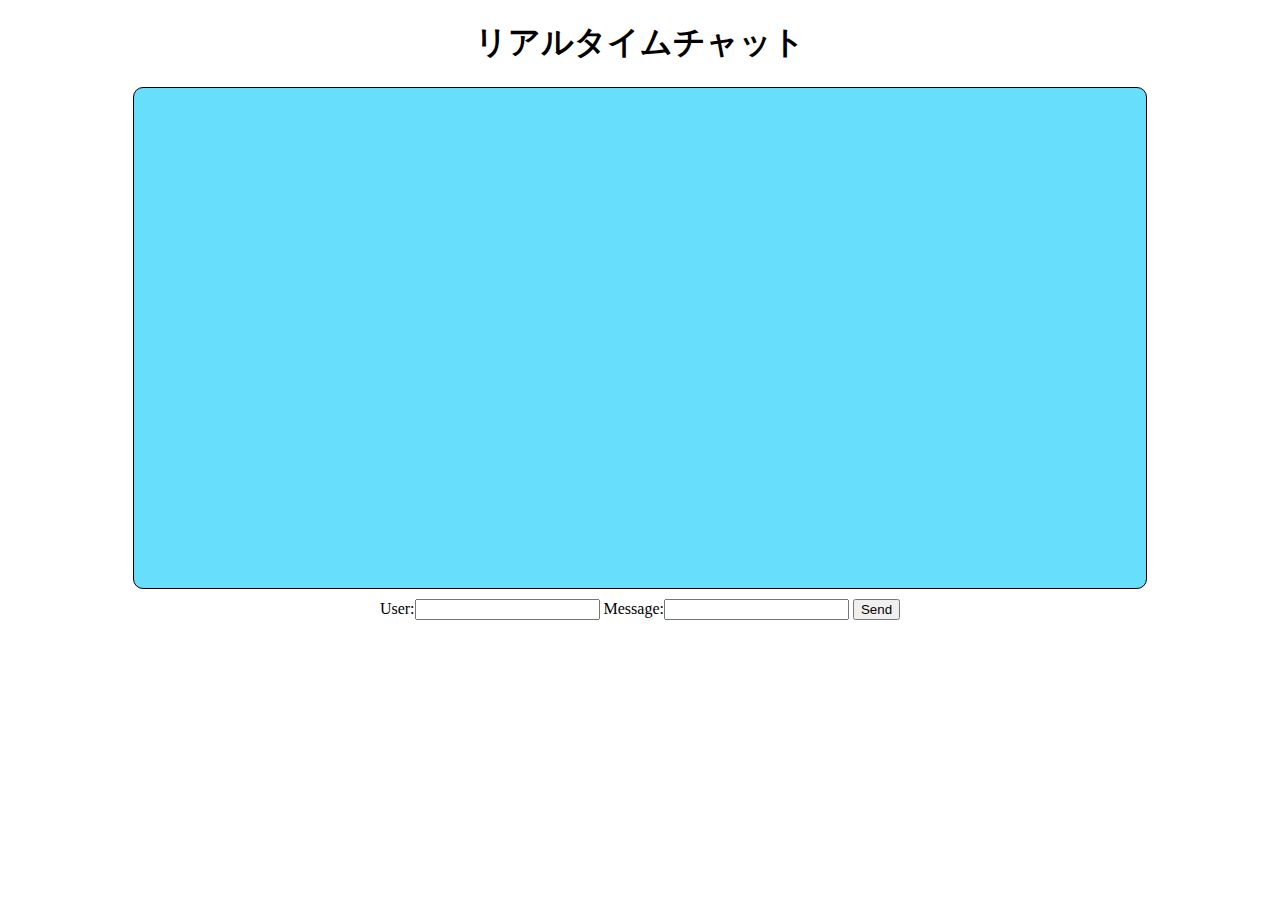
==== ajax/chat/index.html @ 7b230a84 "Initial commit" ====
<!DOCTYPE html>
<html lang="ja">
<head>
    <meta charset="UTF-8">
    <title>Chat</title>
    <link rel="stylesheet" href="index.css">
</head>
<body>
    <h1>リアルタイムチャット</h1>
    <div class="outputField"></div>
    <div class="inputField">
        User:<input type="text" name="user" id="user">
        Message:<input type="text" name="message" id="message">
        <input type="button" value="Send" id="#send">
    </div>
</body>
</html>
---- ajax/chat/index.css ----
h1{
    text-align: center;
}

.outputField{
    margin: 0 auto;
    width: 80%;
    height: 500px;
    border: 1px solid rgb(0,0,0);
    border-radius: 10px;
    background-color: rgba(0,200,250,0.6);
    overflow: scroll;
}

.inputField{
    margin: 0 auto;
    padding: 10px;
    text-align: center;
}
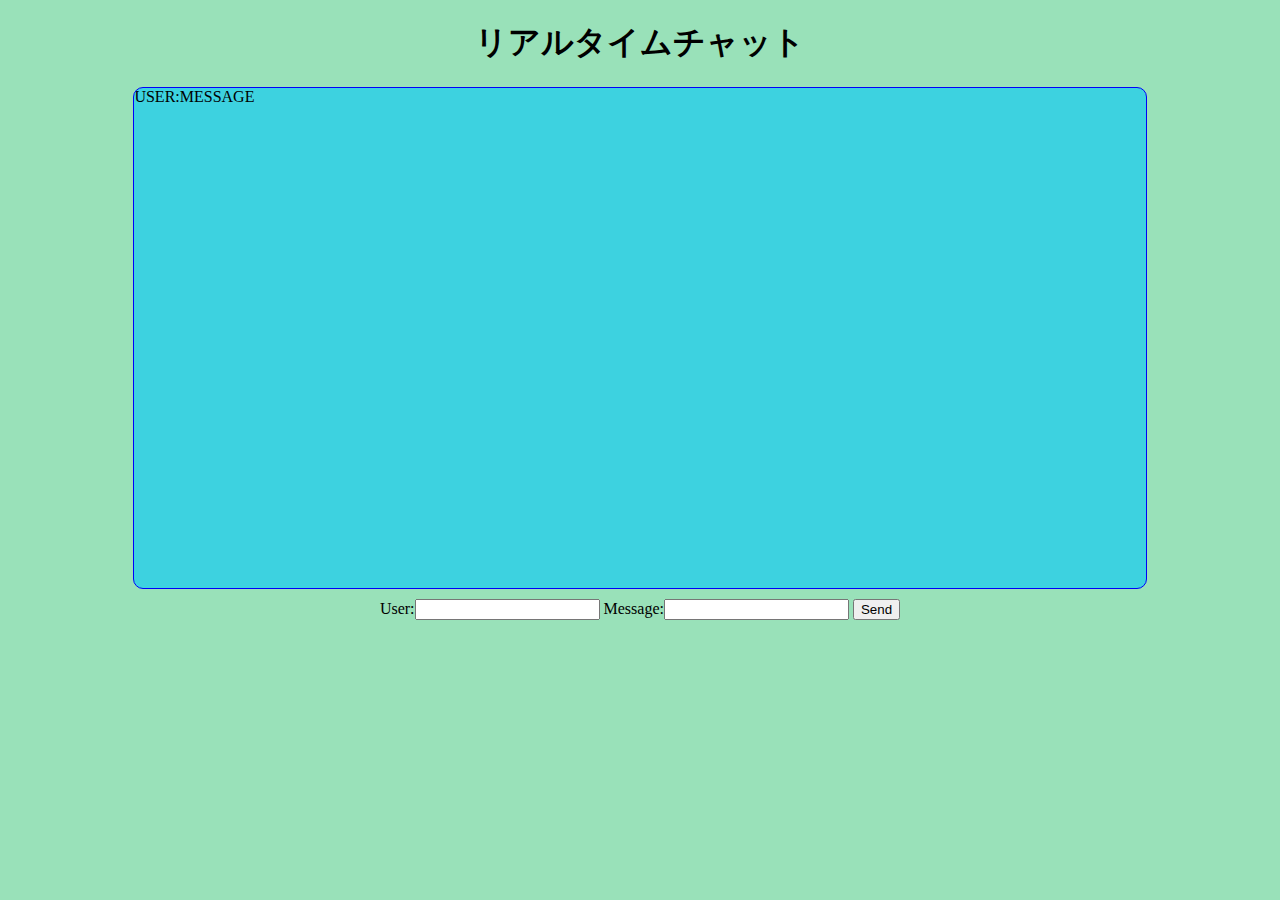
==== commit 0d9c1bf2: "Change border color & radius" ====
--- a/ajax/chat/index.html
+++ b/ajax/chat/index.html
@@ -7,7 +7,9 @@
 </head>
 <body>
     <h1>リアルタイムチャット</h1>
-    <div class="outputField"></div>
+    <div class="outputField">
+        <div class="result">USER:MESSAGE</div>
+    </div>
     <div class="inputField">
         User:<input type="text" name="user" id="user">
         Message:<input type="text" name="message" id="message">
--- a/ajax/chat/index.css
+++ b/ajax/chat/index.css
@@ -1,12 +1,16 @@
 h1{
     text-align: center;
+}
+
+body{
+    background-color: rgba(0,180,80,0.4);
 }
 
 .outputField{
     margin: 0 auto;
     width: 80%;
     height: 500px;
-    border: 1px solid rgb(0,0,0);
+    border: 1px solid rgb(0,0,250);
     border-radius: 10px;
     background-color: rgba(0,200,250,0.6);
     overflow: scroll;
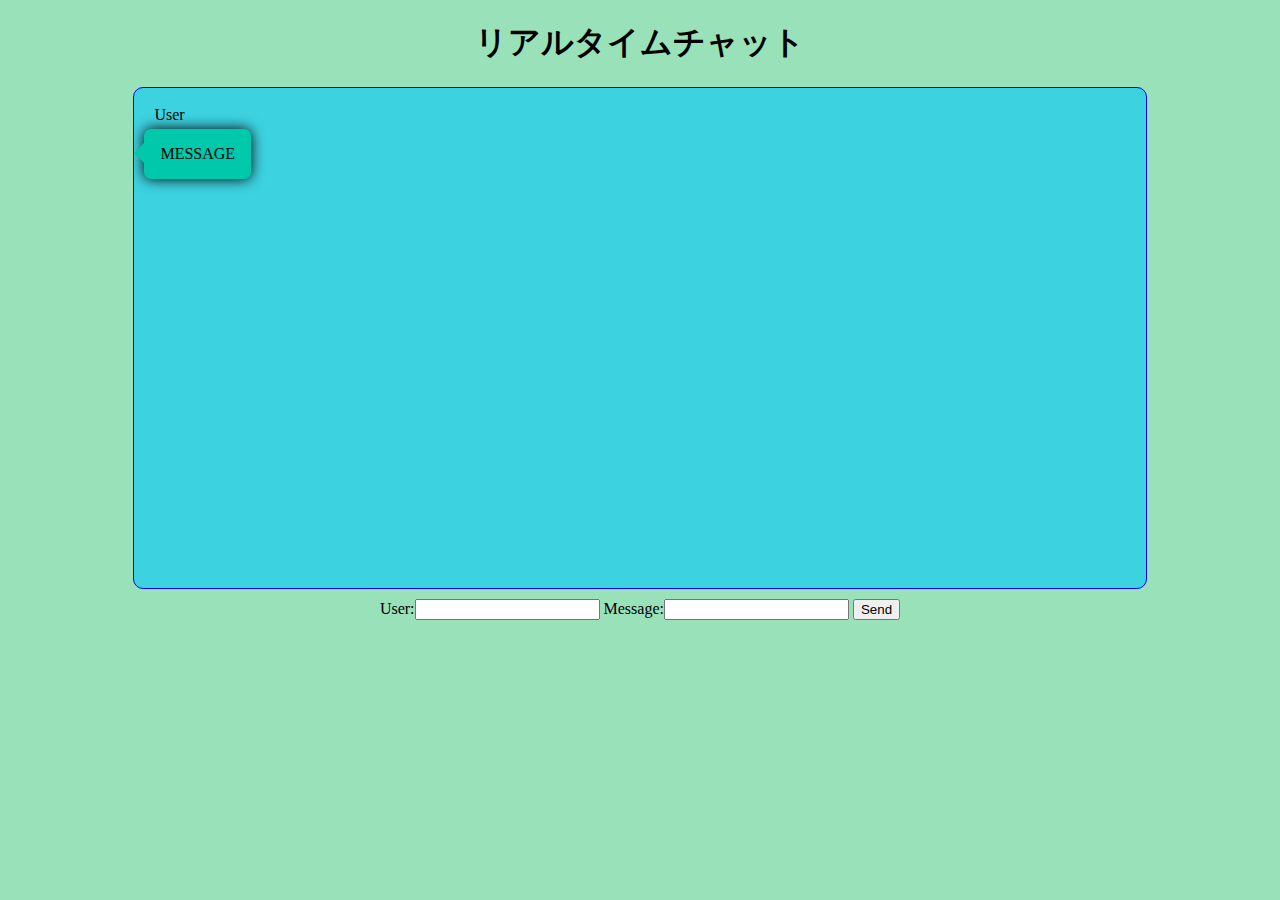
==== commit 5d6229e7: "Add arrow_box" ====
--- a/ajax/chat/index.html
+++ b/ajax/chat/index.html
@@ -4,16 +4,22 @@
     <meta charset="UTF-8">
     <title>Chat</title>
     <link rel="stylesheet" href="index.css">
+    <script src="js/jquery-2.1.4.min.js"></script>
+    <script src="js/main.js"></script>
 </head>
 <body>
     <h1>リアルタイムチャット</h1>
     <div class="outputField">
-        <div class="result">USER:MESSAGE</div>
+     <!-- Templete top -->
+      <br>
+       <div class="arrow_name">User</div>
+        <div class="arrow_box">MESSAGE</div>
+        <!-- Templete end -->
     </div>
     <div class="inputField">
         User:<input type="text" name="user" id="user">
         Message:<input type="text" name="message" id="message">
-        <input type="button" value="Send" id="#send">
+        <input type="button" value="Send" id="send">
     </div>
 </body>
 </html>--- a/ajax/chat/index.css
+++ b/ajax/chat/index.css
@@ -4,6 +4,12 @@
 
 body{
     background-color: rgba(0,180,80,0.4);
+}
+
+.arrow_name{
+    position: relative;
+    width: 30%;
+    left: 20px;
 }
 
 .outputField{
@@ -20,4 +26,35 @@
     margin: 0 auto;
     padding: 10px;
     text-align: center;
+}
+
+/* Paste */
+.arrow_box {
+    position: relative;
+    display:inline-block;
+    padding:10px ;
+    text-align:left;
+    background-color:rgba(0,200,170,1);
+    border:6px solid rgba(0,200,170,0.8);
+    margin: 5px 5px 5px 10px;
+    border-radius: 7px ;
+    box-shadow:0px 0px 14px 0px  #000000 ;
+}
+.arrow_box:after, .arrow_box:before {
+    content: "";
+    position: absolute;
+    height: 0;
+    width: 0;
+}
+.arrow_box:after {
+    top: 2px;
+    left: -26px; 
+    border: 16px solid transparent;
+    border-right: 21px solid rgba(0,200,170,1); /*13px*/
+}
+.arrow_box:before {
+    top: 8px;
+    left: -26px;
+    border: 10px solid transparent;
+    border-right: 10px solid rgba(0,200,170,1); /*10px*/
 }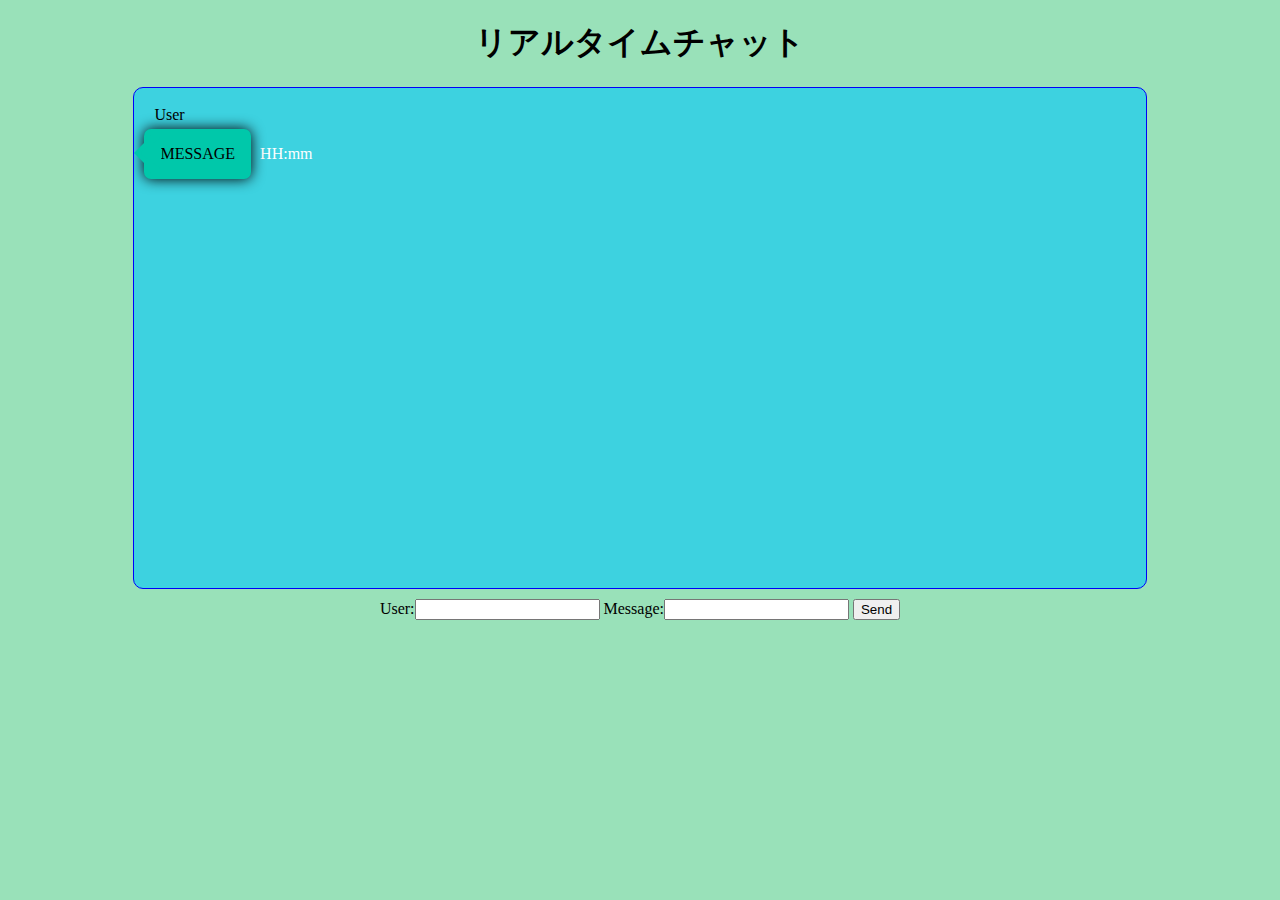
==== commit 16785890: "Time displayed on the balloon of the right" ====
--- a/ajax/chat/index.html
+++ b/ajax/chat/index.html
@@ -14,6 +14,7 @@
       <br>
        <div class="arrow_name">User</div>
         <div class="arrow_box">MESSAGE</div>
+        <div class="send_time">HH:mm</div>
         <!-- Templete end -->
     </div>
     <div class="inputField">
--- a/ajax/chat/index.css
+++ b/ajax/chat/index.css
@@ -10,6 +10,11 @@
     position: relative;
     width: 30%;
     left: 20px;
+}
+
+.send_time{
+    display: inline-block;
+    color: white;
 }
 
 .outputField{
@@ -28,7 +33,7 @@
     text-align: center;
 }
 
-/* Paste */
+/* hukidashi */
 .arrow_box {
     position: relative;
     display:inline-block;
